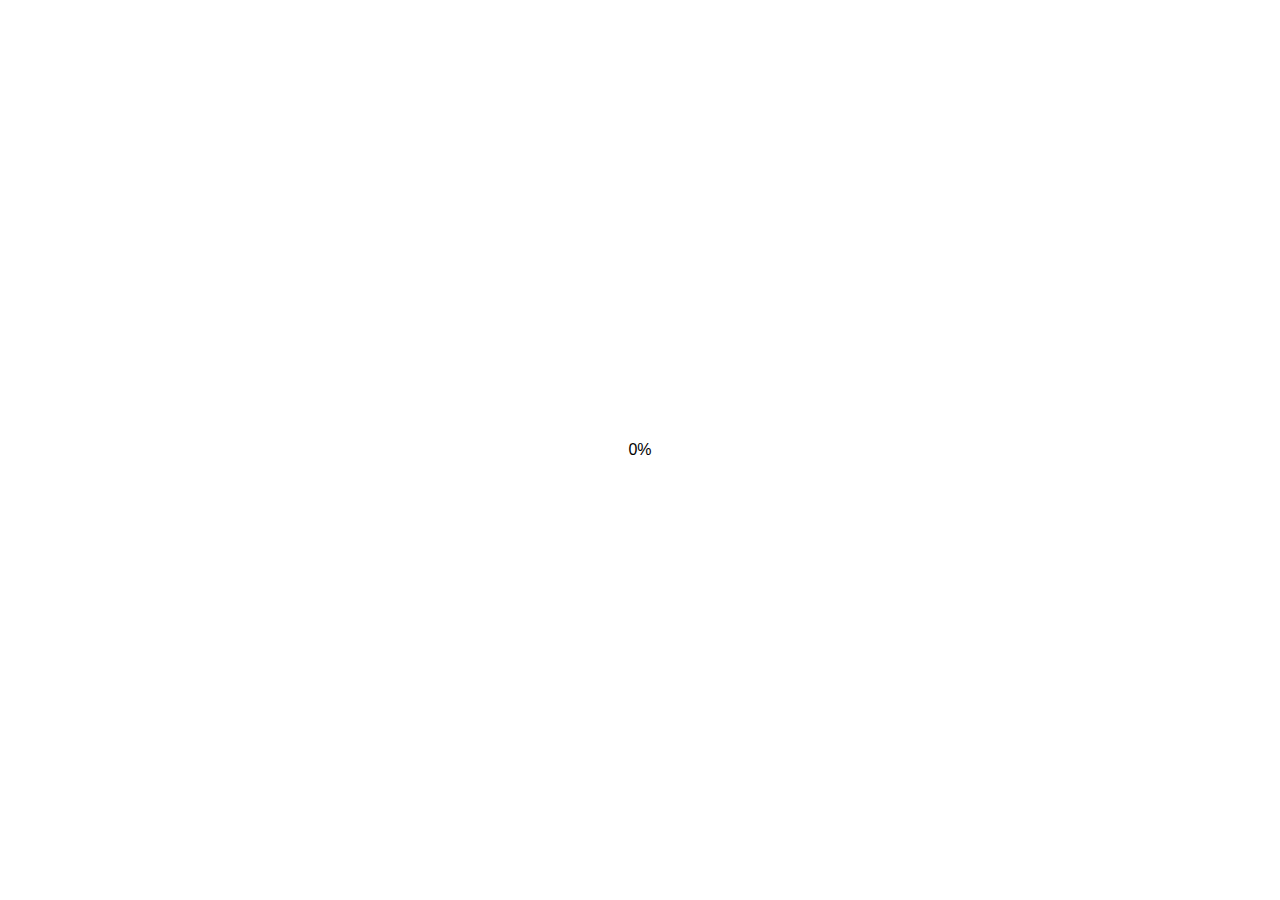
==== blurry_loading/index.html @ b045dc1d "add html blurry" ====
<!DOCTYPE html>
<html lang="en">
<head>
    <meta charset="UTF-8">
    <meta name="viewport" content="width=device-width, initial-scale=1.0">
    <!-- <link rel="stylesheet" href="https://cdnjs.cloudflare.com/ajax/libs/font-awesome/5.15.3/css/all.min.css" integrity="sha512-iBBXm8fW90+nuLcSKlbmrPcLa0OT92xO1BIsZ+ywDWZCvqsWgccV3gFoRBv0z+8dLJgyAHIhR35VZc2oM/gI1w==" crossorigin="anonymous" /> -->
    <link rel="stylesheet" href="style.css">
    <title>Blurry Loading</title>
</head>
<body>
    <section class="bg"></section>
    <div class="loading-text">0%</div>
    <script src="script.js"></script>
</body>
</html>
---- blurry_loading/style.css ----
@import url('https://fonts.googleapis.com/css2?family=Roboto:wght@400;700&display=swap');

* {
  box-sizing: border-box;
}

body {
  font-family: 'Robot', sans-serif;
  display: flex;
  flex-direction: column;
  align-items: center;
  justify-content: center;
  height: 100vh;
  overflow: hidden;
  margin: 0;
}
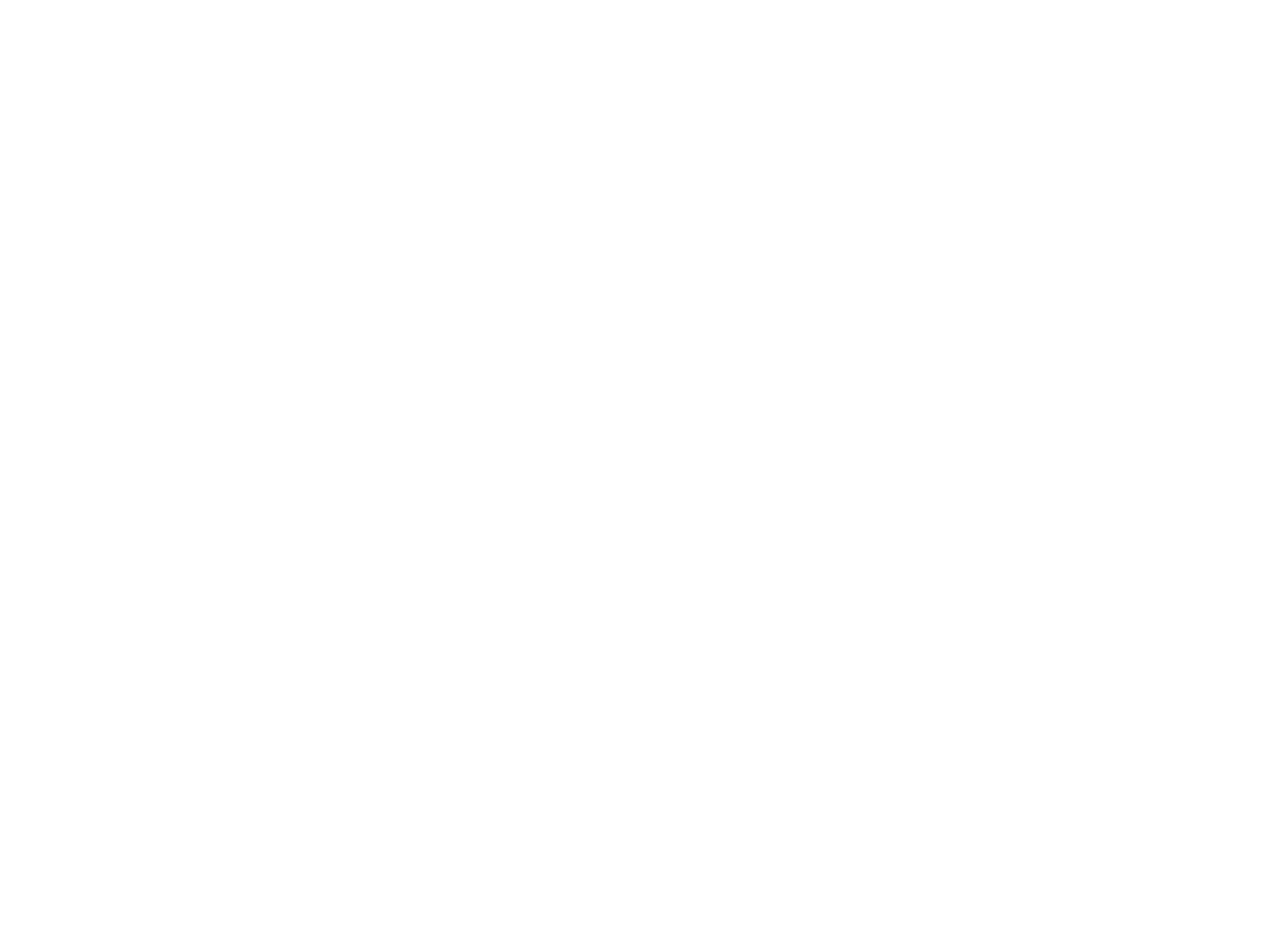
==== commit 2dd662c6: "add animation" ====
--- a/blurry_loading/index.html
+++ b/blurry_loading/index.html
@@ -1,15 +1,15 @@
 <!DOCTYPE html>
 <html lang="en">
-<head>
-    <meta charset="UTF-8">
-    <meta name="viewport" content="width=device-width, initial-scale=1.0">
-    <!-- <link rel="stylesheet" href="https://cdnjs.cloudflare.com/ajax/libs/font-awesome/5.15.3/css/all.min.css" integrity="sha512-iBBXm8fW90+nuLcSKlbmrPcLa0OT92xO1BIsZ+ywDWZCvqsWgccV3gFoRBv0z+8dLJgyAHIhR35VZc2oM/gI1w==" crossorigin="anonymous" /> -->
-    <link rel="stylesheet" href="style.css">
+  <head>
+    <meta charset="UTF-8" />
+    <meta name="viewport" content="width=device-width, initial-scale=1.0" />
+    <link rel="stylesheet" href="style.css" />
     <title>Blurry Loading</title>
-</head>
-<body>
+  </head>
+  <body>
     <section class="bg"></section>
     <div class="loading-text">0%</div>
+
     <script src="script.js"></script>
-</body>
+  </body>
 </html>--- a/blurry_loading/style.css
+++ b/blurry_loading/style.css
@@ -1,16 +1,32 @@
-@import url('https://fonts.googleapis.com/css2?family=Roboto:wght@400;700&display=swap');
+@import url('https://fonts.googleapis.com/css?family=Ubuntu');
 
 * {
   box-sizing: border-box;
 }
 
 body {
-  font-family: 'Robot', sans-serif;
+  font-family: 'Ubuntu', sans-serif;
   display: flex;
-  flex-direction: column;
   align-items: center;
   justify-content: center;
   height: 100vh;
   overflow: hidden;
   margin: 0;
 }
+
+.bg {
+  background: url('https://images.unsplash.com/photo-1576161787924-01bb08dad4a4?ixlib=rb-1.2.1&ixid=eyJhcHBfaWQiOjEyMDd9&auto=format&fit=crop&w=2104&q=80')
+    no-repeat center center/cover;
+  position: absolute;
+  top: -30px;
+  left: -30px;
+  width: calc(100vw + 60px);
+  height: calc(100vh + 60px);
+  z-index: -1;
+  filter: blur(0px);
+}
+
+.loading-text {
+  font-size: 50px;
+  color: #fff;
+}
